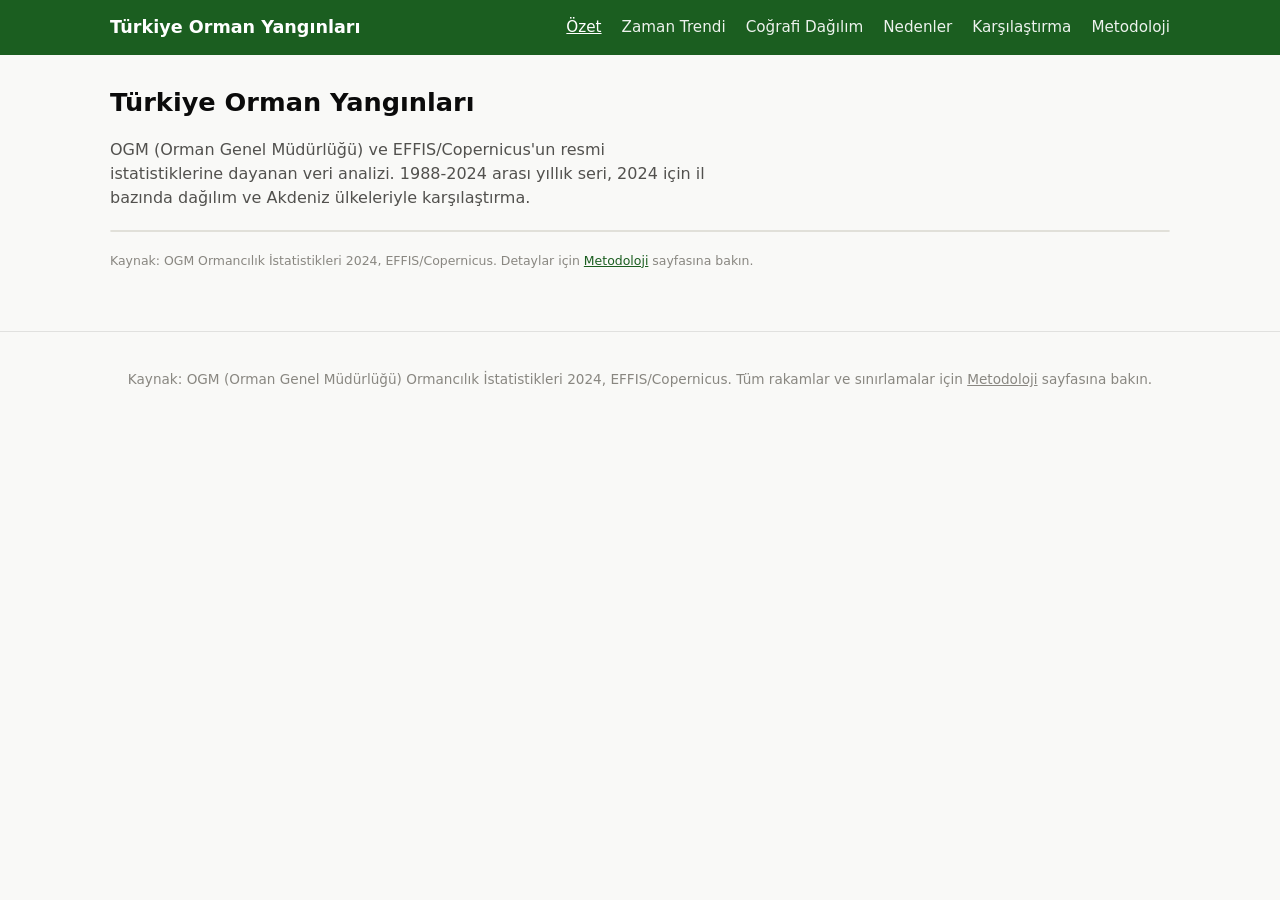
==== web/index.html @ 87b48211 "Faz 5: site iskeleti — ortak header/footer, loader.js, pilot sayfa trend.html - web/components/{head" ====
<!DOCTYPE html>
<html lang="tr">
<head>
  <meta charset="UTF-8" />
  <meta name="viewport" content="width=device-width, initial-scale=1.0" />
  <title>Türkiye Orman Yangınları — Özet</title>
  <link rel="stylesheet" href="assets/css/style.css" />
</head>
<body data-page="index">
  <div id="site-header"></div>

  <main>
    <h1>Türkiye Orman Yangınları</h1>
    <p class="aciklama">
      OGM (Orman Genel Müdürlüğü) ve EFFIS/Copernicus'un resmi istatistiklerine
      dayanan veri analizi. 1988-2024 arası yıllık seri, 2024 için il bazında
      dağılım ve Akdeniz ülkeleriyle karşılaştırma.
    </p>

    <div id="kpi-satiri" class="kpi-satiri" aria-live="polite"></div>

    <p class="kaynak-notu">
      Kaynak: OGM Ormancılık İstatistikleri 2024, EFFIS/Copernicus. Detaylar
      için <a href="metodoloji.html">Metodoloji</a> sayfasına bakın.
    </p>
  </main>

  <div id="site-footer"></div>

  <script src="assets/js/loader.js"></script>
  <script>
    async function ozetiYukleVeCiz() {
      const ozet = await veriYukle("ozet");
      const kpi = document.getElementById("kpi-satiri");

      const sayiDegisimYon = ozet.onceki_yila_gore_sayi_degisim_yuzde >= 0 ? "up" : "down";
      const alanDegisimYon = ozet.onceki_yila_gore_alan_degisim_yuzde >= 0 ? "up" : "down";

      const karolar = [
        {
          label: `${ozet.son_yil} yangın sayısı`,
          value: sayiFormatla(ozet.son_yil_yangin_sayisi),
          delta: `${ozet.onceki_yila_gore_sayi_degisim_yuzde > 0 ? "+" : ""}${sayiFormatla(ozet.onceki_yila_gore_sayi_degisim_yuzde, 1)}% (önceki yıla göre)`,
          yon: sayiDegisimYon,
        },
        {
          label: `${ozet.son_yil} yanan alan (ha)`,
          value: sayiFormatla(ozet.son_yil_yanan_alan_ha),
          delta: `${ozet.onceki_yila_gore_alan_degisim_yuzde > 0 ? "+" : ""}${sayiFormatla(ozet.onceki_yila_gore_alan_degisim_yuzde, 1)}% (önceki yıla göre)`,
          yon: alanDegisimYon,
        },
        {
          label: "Ortalama yangın büyüklüğü",
          value: `${sayiFormatla(ozet.son_yil_ortalama_buyukluk_ha, 2)} ha`,
        },
        {
          label: "En büyük yıl (alan)",
          value: `${ozet.en_buyuk_yil.yil}`,
          delta: `${sayiFormatla(ozet.en_buyuk_yil.yanan_alan_ha)} ha`,
        },
        {
          label: `En çok etkilenen il (${ozet.son_yil})`,
          value: ozet.en_cok_etkilenen_il_2024.il,
          delta: `${sayiFormatla(ozet.en_cok_etkilenen_il_2024.yanan_alan_ha)} ha`,
        },
        {
          label: "Nedeni bilinmeyen yangın payı",
          value: `%${sayiFormatla(ozet.bilinmeyen_neden_orani_son_yil_yuzde, 1)}`,
        },
      ];

      karolar.forEach((karo) => {
        const kutu = document.createElement("div");
        kutu.className = "stat-tile";

        const label = document.createElement("div");
        label.className = "label";
        label.textContent = karo.label;
        kutu.appendChild(label);

        const value = document.createElement("div");
        value.className = "value";
        value.textContent = karo.value;
        kutu.appendChild(value);

        if (karo.delta) {
          const delta = document.createElement("div");
          delta.className = `delta${karo.yon ? " " + karo.yon : ""}`;
          delta.textContent = karo.delta;
          kutu.appendChild(delta);
        }

        kpi.appendChild(kutu);
      });
    }

    document.addEventListener("DOMContentLoaded", ozetiYukleVeCiz);
  </script>
</body>
</html>
---- web/assets/css/style.css ----
/* Site kimliği (yeşil marka rengi) chart veri renklerinden ayrı tutulur —
   grafik renkleri references/palette.md'deki doğrulanmış paletten gelir. */
:root {
  color-scheme: light;
  --marka: #1b5e20;
  --marka-koyu: #123d16;
  --sayfa-zemin: #f9f9f7;
  --yuzey: #fcfcfb;
  --metin-birincil: #0b0b0b;
  --metin-ikincil: #52514e;
  --metin-soluk: #898781;
  --izgara: #e1e0d9;
  --taban-cizgi: #c3c2b7;
  --kenar: rgba(11, 11, 11, 0.1);
  --iyi: #006300;
  --kotu: #d03b3b;

  /* Chart tokenleri (references/palette.md) */
  --seri-vurgu: #2a78d6;   /* kategorik slot 1 - hareketli ortalama */
  --seri-baglam: #c3c2b7;  /* yıllık ham değer - gri, "bağlam" */
}

@media (prefers-color-scheme: dark) {
  :root {
    color-scheme: dark;
    --marka: #4caf50;
    --marka-koyu: #2e7d32;
    --sayfa-zemin: #0d0d0d;
    --yuzey: #1a1a19;
    --metin-birincil: #ffffff;
    --metin-ikincil: #c3c2b7;
    --metin-soluk: #898781;
    --izgara: #2c2c2a;
    --taban-cizgi: #383835;
    --kenar: rgba(255, 255, 255, 0.1);
    --iyi: #0ca30c;
    --kotu: #e66767;

    --seri-vurgu: #3987e5;
    --seri-baglam: #383835;
  }
}

* { box-sizing: border-box; }

body {
  margin: 0;
  font-family: system-ui, -apple-system, "Segoe UI", sans-serif;
  background: var(--sayfa-zemin);
  color: var(--metin-birincil);
  line-height: 1.5;
}

a { color: var(--marka); }

header.site-header {
  background: var(--marka);
  color: #fff;
}
header.site-header a { color: #fff; }

.site-header .inner {
  max-width: 1100px;
  margin: 0 auto;
  padding: 0.9rem 1.25rem;
  display: flex;
  align-items: center;
  justify-content: space-between;
  flex-wrap: wrap;
  gap: 0.75rem;
}

.site-header .marka-adi {
  font-weight: 700;
  font-size: 1.1rem;
  text-decoration: none;
}

.site-header nav {
  display: flex;
  gap: 1.25rem;
  flex-wrap: wrap;
}

.site-header nav a {
  text-decoration: none;
  font-size: 0.95rem;
  opacity: 0.92;
}
.site-header nav a:hover,
.site-header nav a[aria-current="page"] {
  opacity: 1;
  text-decoration: underline;
}

main {
  max-width: 1100px;
  margin: 0 auto;
  padding: 1.75rem 1.25rem 3rem;
}

h1 { font-size: 1.6rem; margin: 0 0 0.5rem; }
h2 { font-size: 1.2rem; margin: 2rem 0 0.75rem; }
p.aciklama { color: var(--metin-ikincil); max-width: 60ch; }

footer.site-footer {
  border-top: 1px solid var(--kenar);
  color: var(--metin-soluk);
  font-size: 0.85rem;
  text-align: center;
  padding: 1.5rem 1.25rem;
}
footer.site-footer a { color: var(--metin-soluk); }

/* --- KPI / stat tile --- */
.kpi-satiri {
  display: grid;
  grid-template-columns: repeat(auto-fit, minmax(180px, 1fr));
  gap: 1px;
  background: var(--sayfa-zemin);
  border: 1px solid var(--izgara);
  border-radius: 10px;
  overflow: hidden;
  margin: 1.25rem 0;
}

.stat-tile {
  background: var(--yuzey);
  padding: 1.1rem 1.2rem;
}

.stat-tile .label {
  color: var(--metin-ikincil);
  font-size: 0.85rem;
  margin-bottom: 0.35rem;
}

.stat-tile .value {
  font-size: 1.7rem;
  font-weight: 600;
  font-variant-numeric: proportional-nums;
}

.stat-tile .delta {
  font-size: 0.85rem;
  margin-top: 0.3rem;
}
.stat-tile .delta.up { color: var(--kotu); }
.stat-tile .delta.down { color: var(--iyi); }

/* --- Chart kartı --- */
.chart-karti {
  background: var(--yuzey);
  border: 1px solid var(--kenar);
  border-radius: 10px;
  padding: 1.25rem;
  margin: 1.25rem 0;
}
.chart-karti h3 {
  margin: 0 0 0.9rem;
  font-size: 1rem;
}
.chart-karti canvas { max-height: 320px; }

.kaynak-notu {
  color: var(--metin-soluk);
  font-size: 0.78rem;
  margin-top: 0.6rem;
}

details.tablo-goster { margin-top: 0.75rem; font-size: 0.85rem; }
details.tablo-goster summary {
  cursor: pointer;
  color: var(--metin-ikincil);
}
table.veri-tablosu {
  width: 100%;
  border-collapse: collapse;
  margin-top: 0.6rem;
  font-variant-numeric: tabular-nums;
}
table.veri-tablosu th,
table.veri-tablosu td {
  padding: 0.4rem 0.6rem;
  border-bottom: 1px solid var(--izgara);
  text-align: right;
  font-size: 0.85rem;
}
table.veri-tablosu th:first-child,
table.veri-tablosu td:first-child { text-align: left; }

.yakinda-kutusu {
  border: 1px dashed var(--kenar);
  border-radius: 10px;
  padding: 2rem;
  text-align: center;
  color: var(--metin-ikincil);
  margin: 1.5rem 0;
}

.metodoloji-liste { padding-left: 1.1rem; }
.metodoloji-liste li { margin-bottom: 0.6rem; }
.kaynak-karti {
  background: var(--yuzey);
  border: 1px solid var(--kenar);
  border-radius: 10px;
  padding: 1rem 1.25rem;
  margin-bottom: 0.9rem;
}
.kaynak-karti .ad { font-weight: 600; }
.kaynak-karti .detay { color: var(--metin-ikincil); font-size: 0.88rem; }
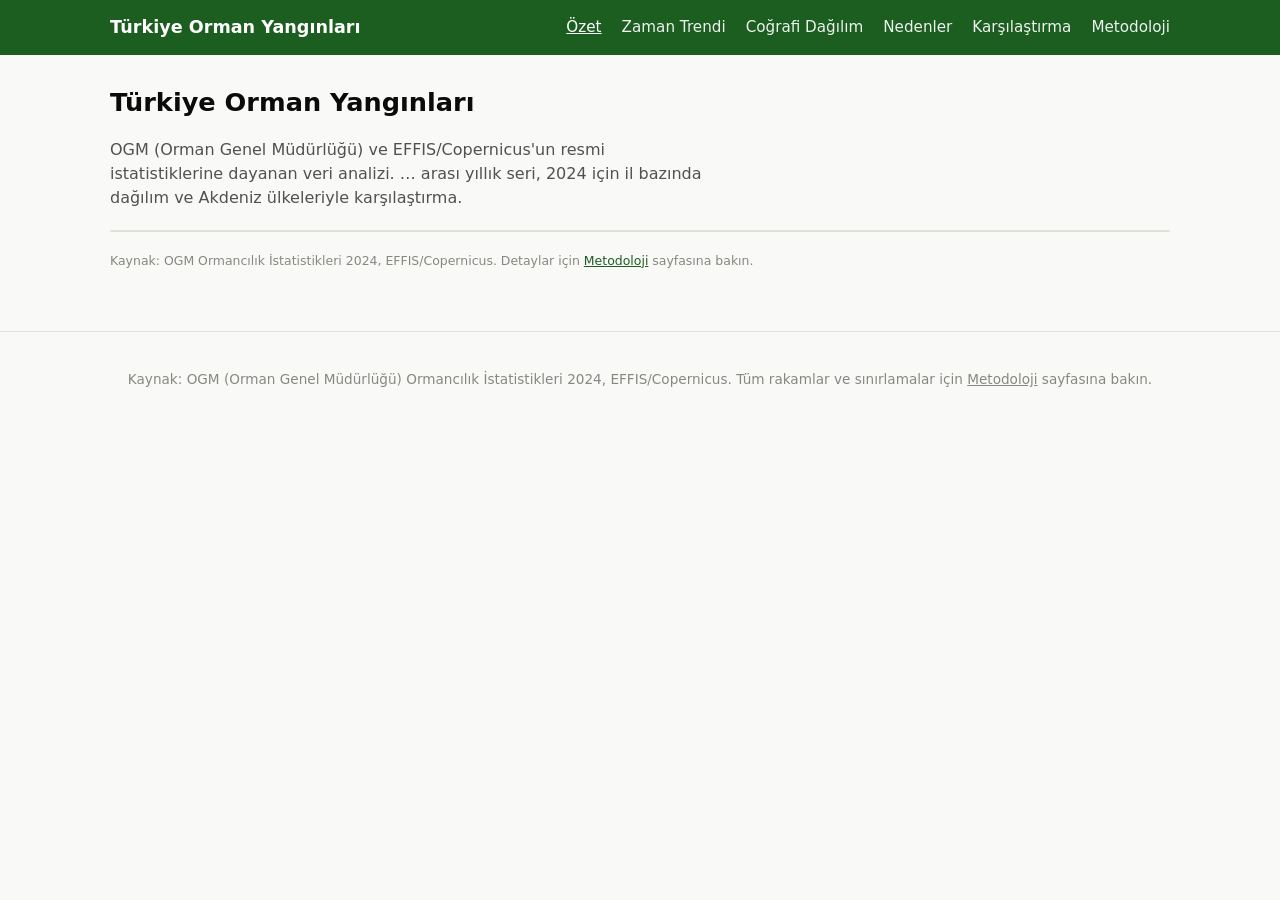
==== commit dd1e9cea: "2025 verisini ekle: OGM 2025 Faaliyet Raporu'ndan resmi son yıl rakamları 2024 verisinin artık eski " ====
--- a/web/index.html
+++ b/web/index.html
@@ -13,8 +13,9 @@
     <h1>Türkiye Orman Yangınları</h1>
     <p class="aciklama">
       OGM (Orman Genel Müdürlüğü) ve EFFIS/Copernicus'un resmi istatistiklerine
-      dayanan veri analizi. 1988-2024 arası yıllık seri, 2024 için il bazında
-      dağılım ve Akdeniz ülkeleriyle karşılaştırma.
+      dayanan veri analizi. <span id="yil-araligi-metni">…</span> arası
+      yıllık seri, 2024 için il bazında dağılım ve Akdeniz ülkeleriyle
+      karşılaştırma.
     </p>
 
     <div id="kpi-satiri" class="kpi-satiri" aria-live="polite"></div>
@@ -32,6 +33,8 @@
     async function ozetiYukleVeCiz() {
       const ozet = await veriYukle("ozet");
       const kpi = document.getElementById("kpi-satiri");
+
+      document.getElementById("yil-araligi-metni").textContent = ozet.kapsam_yil_araligi.join("-");
 
       const sayiDegisimYon = ozet.onceki_yila_gore_sayi_degisim_yuzde >= 0 ? "up" : "down";
       const alanDegisimYon = ozet.onceki_yila_gore_alan_degisim_yuzde >= 0 ? "up" : "down";
@@ -59,13 +62,19 @@
           delta: `${sayiFormatla(ozet.en_buyuk_yil.yanan_alan_ha)} ha`,
         },
         {
-          label: `En çok etkilenen il (${ozet.son_yil})`,
+          label: "En çok etkilenen il (2024, il bazında son veri)",
           value: ozet.en_cok_etkilenen_il_2024.il,
           delta: `${sayiFormatla(ozet.en_cok_etkilenen_il_2024.yanan_alan_ha)} ha`,
         },
         {
-          label: "Nedeni bilinmeyen yangın payı",
+          label: "Nedeni bilinmeyen yangın payı (sayı bazında)",
           value: `%${sayiFormatla(ozet.bilinmeyen_neden_orani_son_yil_yuzde, 1)}`,
+        },
+        {
+          label: `Son 10 yıl eğilimi (${ozet.son_10_yil_egim_ha_yil.kapsam})`,
+          value: `${ozet.son_10_yil_egim_ha_yil.deger > 0 ? "+" : ""}${sayiFormatla(ozet.son_10_yil_egim_ha_yil.deger, 0)} ha/yıl`,
+          delta: `${ozet.kapsam_yil_araligi[0]}-${ozet.kapsam_yil_araligi[1]} geneli: ${ozet.uzun_donem_egim_ha_yil.deger > 0 ? "+" : ""}${sayiFormatla(ozet.uzun_donem_egim_ha_yil.deger, 0)} ha/yıl`,
+          yon: ozet.son_10_yil_egim_ha_yil.deger >= 0 ? "up" : "down",
         },
       ];
 
--- a/web/assets/css/style.css
+++ b/web/assets/css/style.css
@@ -18,6 +18,12 @@
   /* Chart tokenleri (references/palette.md) */
   --seri-vurgu: #2a78d6;   /* kategorik slot 1 - hareketli ortalama */
   --seri-baglam: #c3c2b7;  /* yıllık ham değer - gri, "bağlam" */
+
+  /* Kategorik palet (neden kırılımı, 4 seri) - validate_palette.js ile doğrulandı */
+  --kategori-1: #2a78d6; /* mavi - kasıt */
+  --kategori-2: #eb6834; /* turuncu - ihmal-kaza */
+  --kategori-3: #1baf7a; /* aqua - doğal */
+  --kategori-4: #eda100; /* sarı - bilinmeyen */
 }
 
 @media (prefers-color-scheme: dark) {
@@ -38,6 +44,11 @@
 
     --seri-vurgu: #3987e5;
     --seri-baglam: #383835;
+
+    --kategori-1: #3987e5;
+    --kategori-2: #d95926;
+    --kategori-3: #199e70;
+    --kategori-4: #c98500;
   }
 }
 
@@ -189,6 +200,31 @@
 table.veri-tablosu th:first-child,
 table.veri-tablosu td:first-child { text-align: left; }
 
+#il-haritasi {
+  height: 480px;
+  border-radius: 8px;
+}
+
+.harita-legend {
+  display: flex;
+  flex-wrap: wrap;
+  gap: 0.6rem 1.2rem;
+  margin-top: 0.8rem;
+  font-size: 0.82rem;
+  color: var(--metin-ikincil);
+}
+.legend-satiri {
+  display: flex;
+  align-items: center;
+  gap: 0.4rem;
+}
+.legend-kutusu {
+  width: 14px;
+  height: 14px;
+  border-radius: 3px;
+  display: inline-block;
+}
+
 .yakinda-kutusu {
   border: 1px dashed var(--kenar);
   border-radius: 10px;
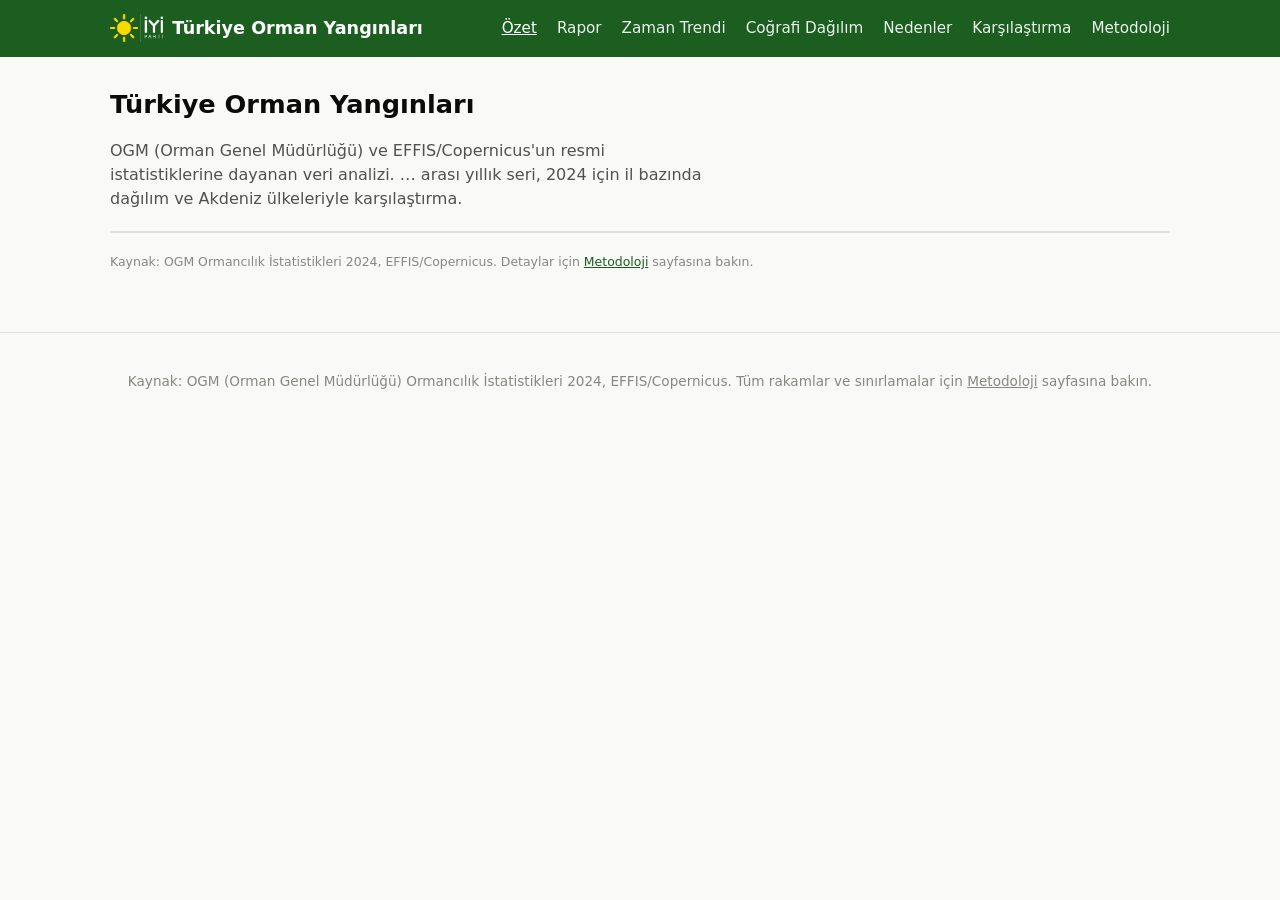
==== commit dce1fd93: "Genel cila: favicon, meta açıklama/OG etiketleri, mobil hamburger menü - Favicon eklendi: parti logo" ====
--- a/web/index.html
+++ b/web/index.html
@@ -4,6 +4,13 @@
   <meta charset="UTF-8" />
   <meta name="viewport" content="width=device-width, initial-scale=1.0" />
   <title>Türkiye Orman Yangınları — Özet</title>
+  <meta name="description" content="Türkiye orman yangınları hakkında OGM ve EFFIS'in resmi istatistiklerine dayanan veri analizi: yıllık seri, il bazında dağılım, nedenler ve ülke karşılaştırması." />
+  <link rel="icon" type="image/png" sizes="32x32" href="assets/img/favicon-32.png" />
+  <link rel="icon" type="image/png" sizes="16x16" href="assets/img/favicon-16.png" />
+  <link rel="apple-touch-icon" href="assets/img/apple-touch-icon.png" />
+  <meta property="og:title" content="Türkiye Orman Yangınları — Özet" />
+  <meta property="og:description" content="Türkiye orman yangınları hakkında OGM ve EFFIS'in resmi istatistiklerine dayanan veri analizi: yıllık seri, il bazında dağılım, nedenler ve ülke karşılaştırması." />
+  <meta property="og:type" content="website" />
   <link rel="stylesheet" href="assets/css/style.css" />
 </head>
 <body data-page="index">
@@ -76,6 +83,11 @@
           delta: `${ozet.kapsam_yil_araligi[0]}-${ozet.kapsam_yil_araligi[1]} geneli: ${ozet.uzun_donem_egim_ha_yil.deger > 0 ? "+" : ""}${sayiFormatla(ozet.uzun_donem_egim_ha_yil.deger, 0)} ha/yıl`,
           yon: ozet.son_10_yil_egim_ha_yil.deger >= 0 ? "up" : "down",
         },
+        {
+          label: `En kötü ${ozet.yogunlasma.en_kotu_yil_sayisi} yılın payı (${ozet.yogunlasma.toplam_yil_sayisi} yıllık toplamda)`,
+          value: `%${sayiFormatla(ozet.yogunlasma.orani_yuzde, 1)}`,
+          delta: ozet.yogunlasma.en_kotu_yillar,
+        },
       ];
 
       karolar.forEach((karo) => {
--- a/web/assets/css/style.css
+++ b/web/assets/css/style.css
@@ -10,7 +10,6 @@
   --metin-ikincil: #52514e;
   --metin-soluk: #898781;
   --izgara: #e1e0d9;
-  --taban-cizgi: #c3c2b7;
   --kenar: rgba(11, 11, 11, 0.1);
   --iyi: #006300;
   --kotu: #d03b3b;
@@ -37,7 +36,6 @@
     --metin-ikincil: #c3c2b7;
     --metin-soluk: #898781;
     --izgara: #2c2c2a;
-    --taban-cizgi: #383835;
     --kenar: rgba(255, 255, 255, 0.1);
     --iyi: #0ca30c;
     --kotu: #e66767;
@@ -85,6 +83,14 @@
   font-weight: 700;
   font-size: 1.1rem;
   text-decoration: none;
+  display: flex;
+  align-items: center;
+  gap: 0.6rem;
+}
+
+.site-header .parti-logo {
+  height: 28px;
+  width: auto;
 }
 
 .site-header nav {
@@ -102,6 +108,42 @@
 .site-header nav a[aria-current="page"] {
   opacity: 1;
   text-decoration: underline;
+}
+
+.menu-dugmesi {
+  display: none;
+  flex-direction: column;
+  justify-content: center;
+  gap: 4px;
+  width: 32px;
+  height: 32px;
+  padding: 0;
+  background: none;
+  border: none;
+  cursor: pointer;
+}
+.menu-dugmesi span {
+  display: block;
+  width: 100%;
+  height: 2px;
+  background: #fff;
+  border-radius: 1px;
+}
+
+/* Dar ekranda gezinme çubuğu 3 satıra yayılıp çok yer kaplıyordu —
+   hamburger düğmesiyle aç/kapat yapılan bir menüye çevrildi. */
+@media (max-width: 700px) {
+  .menu-dugmesi { display: flex; }
+
+  .site-header nav {
+    display: none;
+    flex-basis: 100%;
+    flex-direction: column;
+    gap: 0.1rem;
+    padding-top: 0.5rem;
+  }
+  .site-header nav.acik { display: flex; }
+  .site-header nav a { padding: 0.5rem 0; }
 }
 
 main {
@@ -225,13 +267,52 @@
   display: inline-block;
 }
 
-.yakinda-kutusu {
-  border: 1px dashed var(--kenar);
-  border-radius: 10px;
-  padding: 2rem;
-  text-align: center;
-  color: var(--metin-ikincil);
-  margin: 1.5rem 0;
+/* Sadece "taze" (≤12 saat) canlı sıcak nokta kümeleri yanıp söner — eskiyen
+   kümeler de yanıp sönerse rengin taşıdığı "daha az güncel" sinyali kaybolur. */
+@keyframes sicak-nokta-nabiz-anim {
+  0%, 100% { opacity: 1; }
+  50% { opacity: 0.3; }
+}
+.sicak-nokta-nabiz {
+  animation: sicak-nokta-nabiz-anim 1.4s ease-in-out infinite;
+}
+@media (prefers-reduced-motion: reduce) {
+  .sicak-nokta-nabiz { animation: none; }
+}
+
+.rapor-eylemler { margin: 1rem 0 1.5rem; }
+.pdf-buton {
+  background: var(--marka);
+  color: #fff;
+  border: none;
+  border-radius: 8px;
+  padding: 0.6rem 1.1rem;
+  font-size: 0.95rem;
+  font-weight: 600;
+  cursor: pointer;
+  font-family: inherit;
+}
+.pdf-buton:hover { background: var(--marka-koyu); }
+
+.rapor-bolum { margin: 1.75rem 0; }
+.rapor-bolum p.aciklama { max-width: 72ch; }
+
+/* Yazdır/PDF olarak kaydet: gezinme ve etkileşim öğeleri gizlenir, tema
+   ne olursa olsun mürekkep dostu açık zemine sabitlenir. */
+@media print {
+  header.site-header nav,
+  header.site-header .menu-dugmesi,
+  footer.site-footer,
+  .rapor-eylemler {
+    display: none !important;
+  }
+  body, header.site-header {
+    background: #fff !important;
+    color: #000 !important;
+  }
+  header.site-header a,
+  a { color: #000 !important; }
+  main { max-width: 100%; }
 }
 
 .metodoloji-liste { padding-left: 1.1rem; }
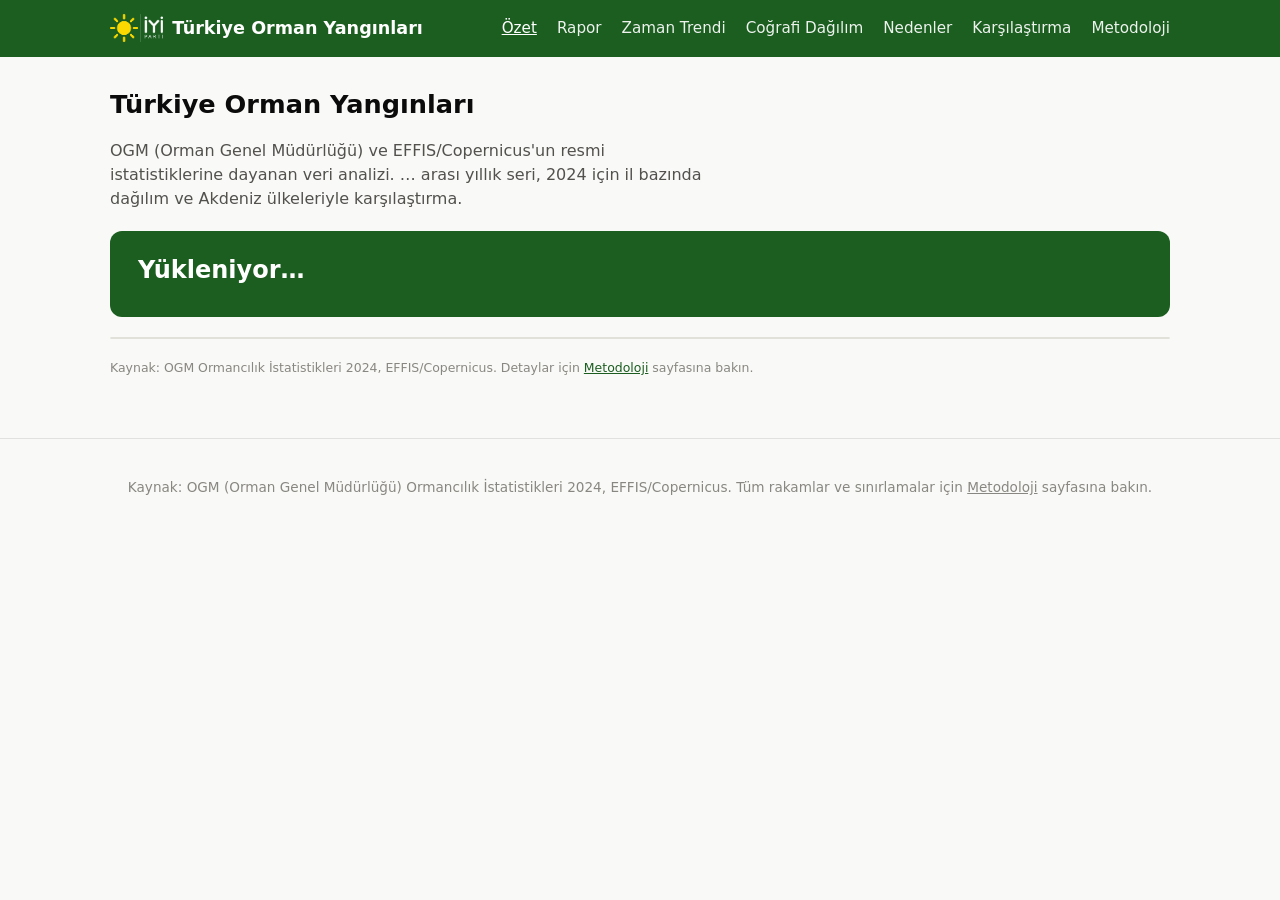
==== commit 4fcb270e: "En çarpıcı bulgu: son 10 yıl vs önceki 28 yıl karşılaştırması Yeni analiz: 2016-2025 (10 yıl) ile 19" ====
--- a/web/index.html
+++ b/web/index.html
@@ -25,6 +25,11 @@
       karşılaştırma.
     </p>
 
+    <div class="vurgu-kutusu" id="vurgu-kutusu">
+      <div class="vurgu-deger" id="vurgu-deger">Yükleniyor…</div>
+      <div class="vurgu-metin" id="vurgu-metin"></div>
+    </div>
+
     <div id="kpi-satiri" class="kpi-satiri" aria-live="polite"></div>
 
     <p class="kaynak-notu">
@@ -42,6 +47,17 @@
       const kpi = document.getElementById("kpi-satiri");
 
       document.getElementById("yil-araligi-metni").textContent = ozet.kapsam_yil_araligi.join("-");
+
+      const sd = ozet.son_donem_karsilastirmasi;
+      document.getElementById("vurgu-deger").textContent =
+        `Son ${sd.son_donem_yil_sayisi} yılda, önceki ${sd.onceki_donem_yil_sayisi} yılın toplamına yakın orman yandı`;
+      document.getElementById("vurgu-metin").textContent =
+        `${sd.son_donem_kapsam} arası yanan ${sayiFormatla(sd.son_donem_toplam_alan_ha)} hektar, ` +
+        `${ozet.kapsam_yil_araligi[0]}-${sd.son_donem_kapsam.split("-")[0] - 1} arasının ${sayiFormatla(sd.onceki_donem_toplam_alan_ha)} ` +
+        `hektarlık toplamının %${sayiFormatla(sd.son_donem_alan_orani_yuzde, 1)}'ine denk geliyor — üstelik bu son dönemde ` +
+        `yangın sayısı daha az (${sayiFormatla(sd.son_donem_toplam_yangin_sayisi)} yangın, önceki dönemde ` +
+        `${sayiFormatla(sd.onceki_donem_toplam_yangin_sayisi)}), yani yıllık ortalama yanan alan ` +
+        `${sayiFormatla(sd.ortalama_yillik_alan_kati, 1)} kat büyüdü.`;
 
       const sayiDegisimYon = ozet.onceki_yila_gore_sayi_degisim_yuzde >= 0 ? "up" : "down";
       const alanDegisimYon = ozet.onceki_yila_gore_alan_degisim_yuzde >= 0 ? "up" : "down";
--- a/web/assets/css/style.css
+++ b/web/assets/css/style.css
@@ -164,6 +164,26 @@
   padding: 1.5rem 1.25rem;
 }
 footer.site-footer a { color: var(--metin-soluk); }
+
+/* --- Vurgu kutusu: sayfanın en çarpıcı tek bulgusu için --- */
+.vurgu-kutusu {
+  background: var(--marka);
+  color: #fff;
+  border-radius: 12px;
+  padding: 1.5rem 1.75rem;
+  margin: 1.25rem 0;
+}
+.vurgu-deger {
+  font-size: 1.5rem;
+  font-weight: 800;
+  line-height: 1.25;
+}
+.vurgu-metin {
+  margin-top: 0.5rem;
+  font-size: 0.95rem;
+  opacity: 0.95;
+  max-width: 68ch;
+}
 
 /* --- KPI / stat tile --- */
 .kpi-satiri {
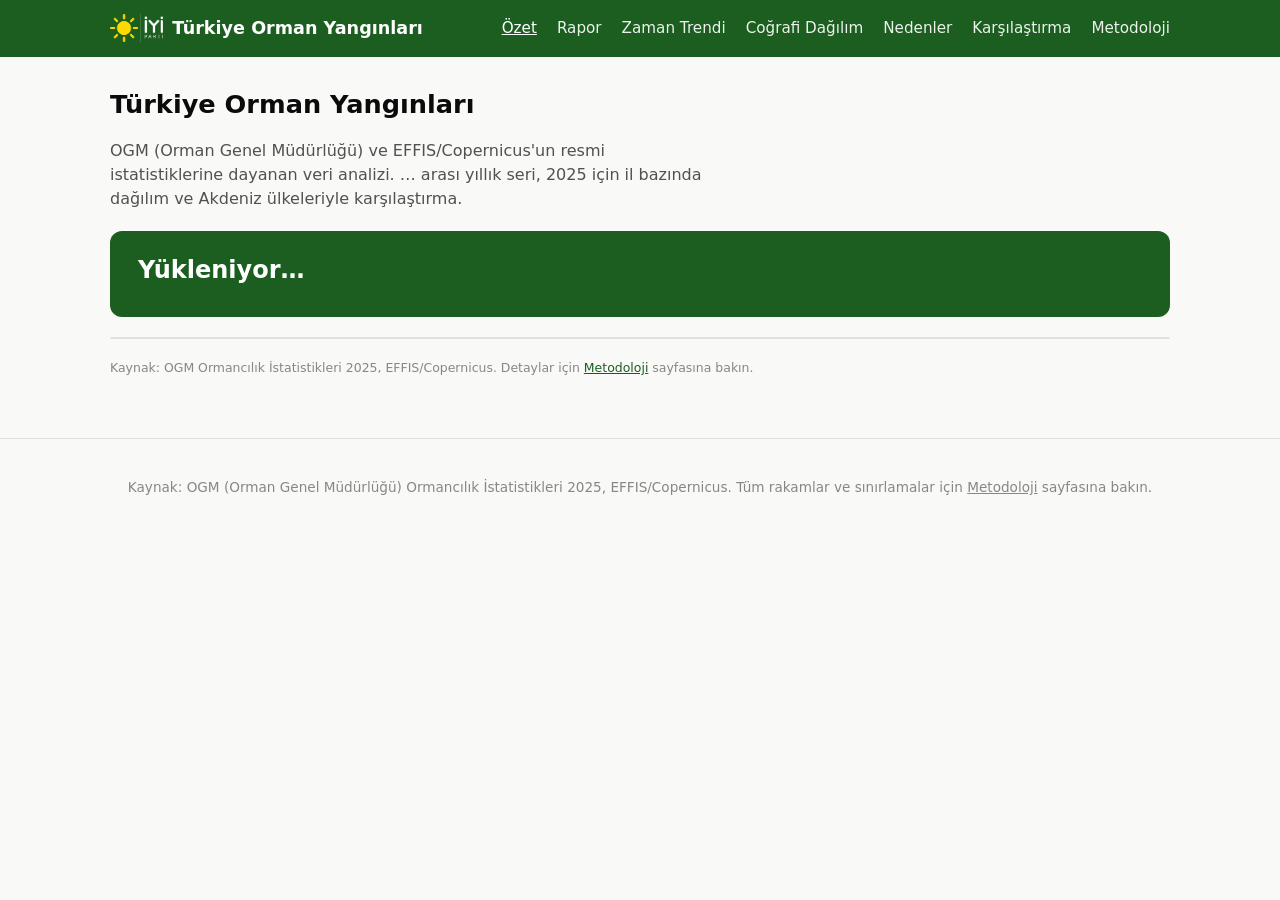
==== commit 059a3b12: "OGM Ormancılık İstatistikleri 2025 yıllığına geçiş Yeni SharePoint listesinden (Ormancilikistatistik" ====
--- a/web/index.html
+++ b/web/index.html
@@ -21,7 +21,7 @@
     <p class="aciklama">
       OGM (Orman Genel Müdürlüğü) ve EFFIS/Copernicus'un resmi istatistiklerine
       dayanan veri analizi. <span id="yil-araligi-metni">…</span> arası
-      yıllık seri, 2024 için il bazında dağılım ve Akdeniz ülkeleriyle
+      yıllık seri, 2025 için il bazında dağılım ve Akdeniz ülkeleriyle
       karşılaştırma.
     </p>
 
@@ -33,8 +33,8 @@
     <div id="kpi-satiri" class="kpi-satiri" aria-live="polite"></div>
 
     <p class="kaynak-notu">
-      Kaynak: OGM Ormancılık İstatistikleri 2024, EFFIS/Copernicus. Detaylar
-      için <a href="metodoloji.html">Metodoloji</a> sayfasına bakın.
+      Kaynak: OGM Ormancılık İstatistikleri 2025, EFFIS/Copernicus. Detaylar için
+      <a href="metodoloji.html">Metodoloji</a> sayfasına bakın.
     </p>
   </main>
 
@@ -85,9 +85,9 @@
           delta: `${sayiFormatla(ozet.en_buyuk_yil.yanan_alan_ha)} ha`,
         },
         {
-          label: "En çok etkilenen il (2024, il bazında son veri)",
-          value: ozet.en_cok_etkilenen_il_2024.il,
-          delta: `${sayiFormatla(ozet.en_cok_etkilenen_il_2024.yanan_alan_ha)} ha`,
+          label: "En çok etkilenen il (2025, il bazında son veri)",
+          value: ozet.en_cok_etkilenen_il_2025.il,
+          delta: `${sayiFormatla(ozet.en_cok_etkilenen_il_2025.yanan_alan_ha)} ha`,
         },
         {
           label: "Nedeni bilinmeyen yangın payı (sayı bazında)",
--- a/web/assets/css/style.css
+++ b/web/assets/css/style.css
@@ -298,6 +298,23 @@
 }
 @media (prefers-reduced-motion: reduce) {
   .sicak-nokta-nabiz { animation: none; }
+}
+
+/* Taze sıcak noktaların haritada her zaman görünen (hover gerekmeyen)
+   konum etiketi — Leaflet'in varsayılan tooltip kutusunu daha küçük ve
+   tema renklerine uygun hale getirir. */
+.leaflet-tooltip.sicak-nokta-etiket {
+  background: var(--yuzey);
+  color: var(--metin-birincil);
+  border: 1px solid var(--kenar);
+  font-size: 0.72rem;
+  font-weight: 600;
+  padding: 1px 6px;
+  white-space: nowrap;
+  box-shadow: 0 1px 4px rgba(0, 0, 0, 0.25);
+}
+.leaflet-tooltip.sicak-nokta-etiket::before {
+  border-top-color: var(--kenar);
 }
 
 .rapor-eylemler { margin: 1rem 0 1.5rem; }
